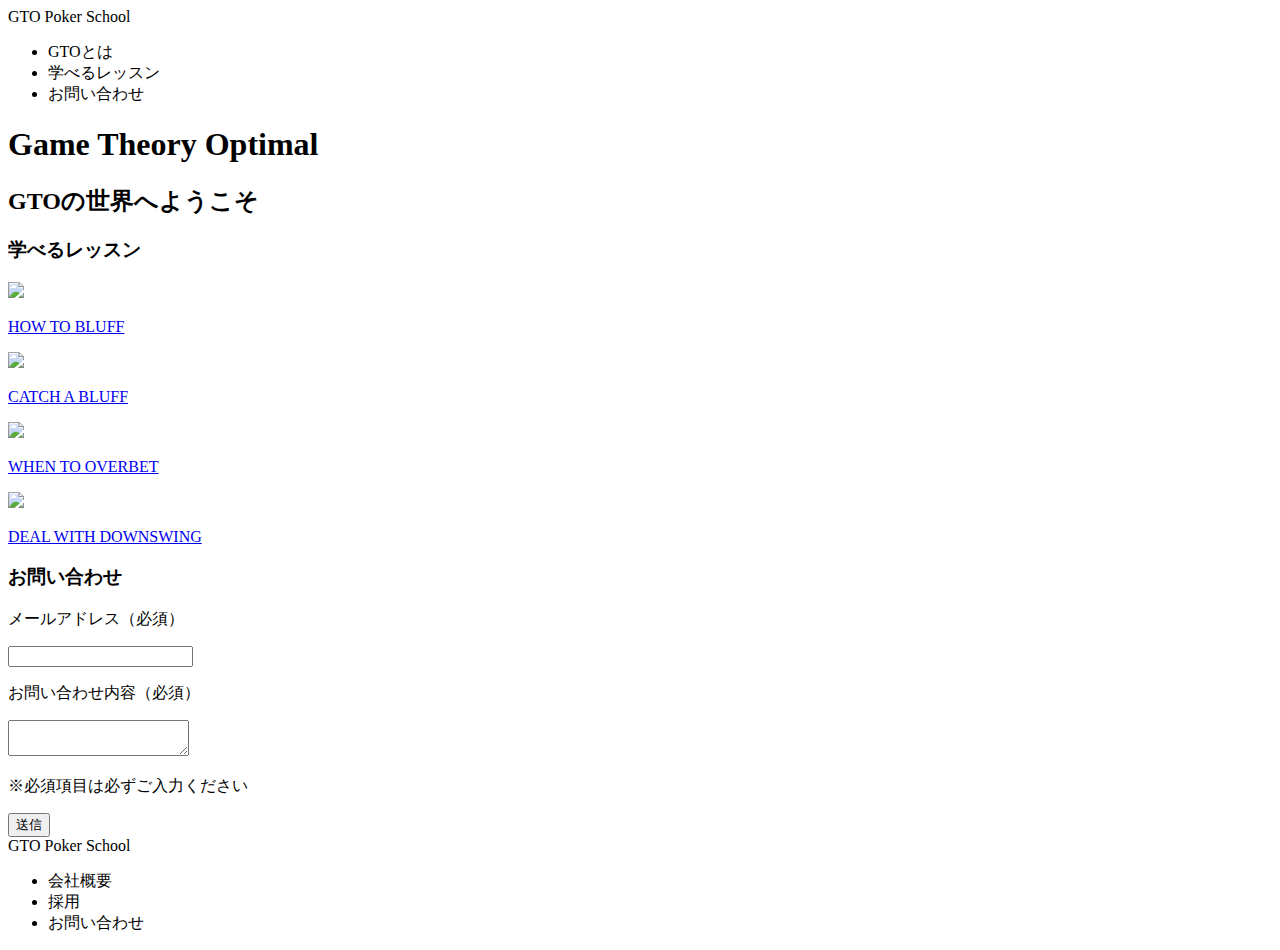
==== index.html @ 5180398f "HTMLの練習です" ====
<!DOCTYPE html>

<html lang="ja">
  <head>
    <meta charset="utf-8">
    <title>GTO Poker School</title>
    <link rel="stylesheet" href="sample.css">
  </head>
  <body>
    <header>
      <div class="header-logo">GTO Poker School</div>
      <div class="header-list">
        <ul>
          <li>GTOとは</li>
          <li>学べるレッスン</li>
          <li>お問い合わせ</li>
        </ul>
      </div>
    </header>

    <div class="main">
      <div class="copy-container">
        <h1><span>G</span>ame <span>T</span>heory <span>O</span>ptimal</h1>
        <h2><span>GTO</span>の世界へようこそ</h2>
      </div>

      <div class="contents">
        <h3 class="section-title">学べるレッスン</h3>
        <div class="contents-item">
          <img src="sample1.jpg">
          <p><a href="https://note.mu/nekochan0214/n/nadc3df34c95f">HOW TO BLUFF</a></p>
        </div>
        <div class="contents-item">
          <img src="sample2.jpg">
          <p><a href="https://note.mu/nekochan0214/n/necf33d0aaa65">CATCH A BLUFF</a></p>
        </div>
        <div class="contents-item">
          <img src="sample3.jpg">
          <p><a href="https://note.mu/nekochan0214/n/n9835d9d10b76">WHEN TO OVERBET</a></p>
        </div>
        <div class="contents-item">
          <img src="sample4.jpg">
          <p><a href="https://note.mu/nekochan0214/n/n0243405816b4">DEAL WITH DOWNSWING</a></p>
        </div>
      </div>

      <div class="contact-form">
        <h3 class="section-title">お問い合わせ</h3>
        <p>メールアドレス（必須）</p>
        <input>

        <p>お問い合わせ内容（必須）</p>
        <textarea></textarea>

        <p>※必須項目は必ずご入力ください</p>
        <input class="contact-submit" type="submit" value="送信">

      </div>
    </div>

    <footer>
      <div class="footer-logo">GTO Poker School</div>
      <div class="footer-list">
        <ul>
          <li>会社概要</li>
          <li>採用</li>
          <li>お問い合わせ</li>
        </ul>
      </div>
    </footer>
  </body>
</html>
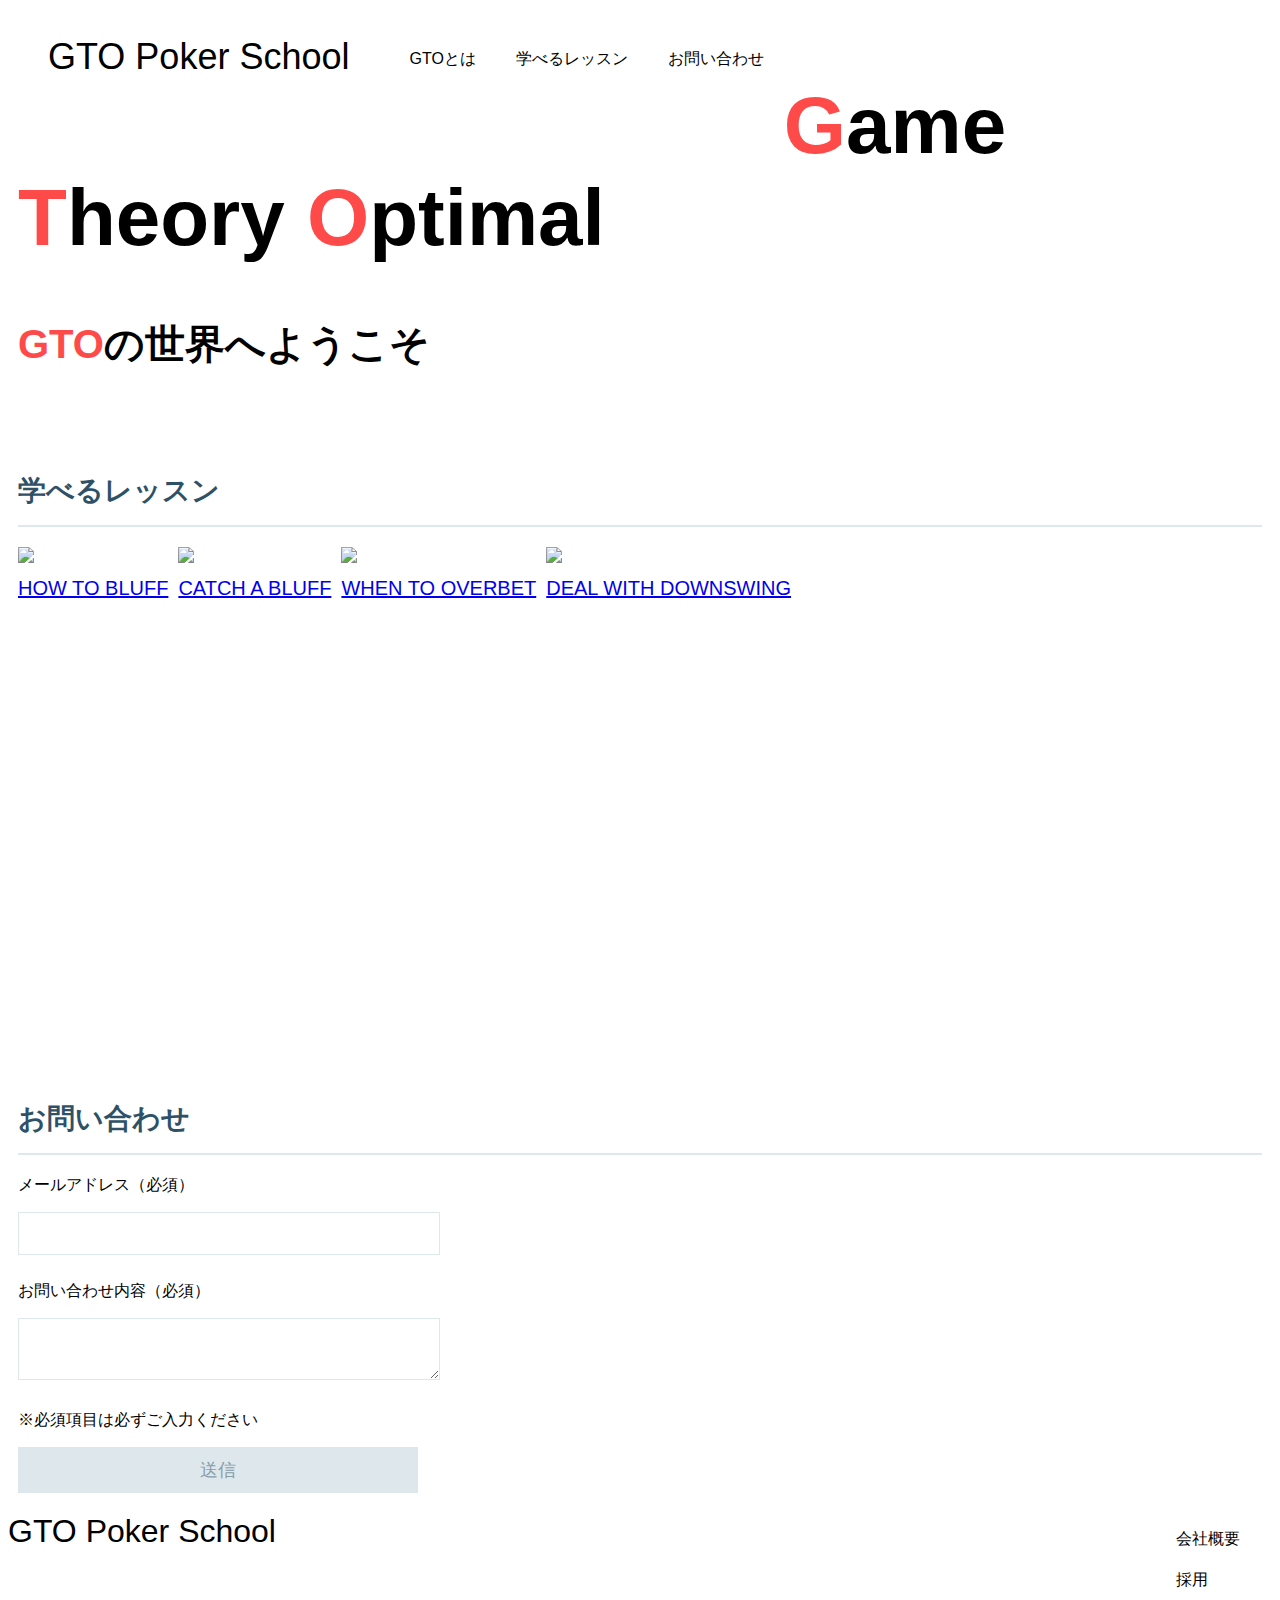
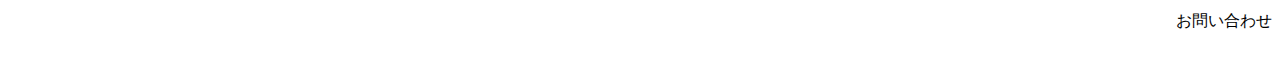
==== commit 7af42707: "HTMLの練習です" ====
--- a/index.html
+++ b/index.html
@@ -4,7 +4,7 @@
   <head>
     <meta charset="utf-8">
     <title>GTO Poker School</title>
-    <link rel="stylesheet" href="sample.css">
+    <link rel="stylesheet" href="stylesheet.css">
   </head>
   <body>
     <header>
--- a/stylesheet.css
+++ b/stylesheet.css
@@ -0,0 +1,101 @@
+body {
+  font-family: Helvetica;
+}
+
+li {
+  list-style: none;
+}
+
+.header {
+  background-color: #26d0c9;
+  color: #fff;
+  height: 90px;
+}
+
+.header-logo {
+  float: left;
+  font-size: 36px;
+  padding: 20px 40px;
+}
+
+.header-list li {
+  float: left;
+  padding: 33px 20px;
+}
+
+.main {
+  padding: 10px 10px;
+}
+
+.copy-container h1 {
+  font-size: 80px;
+}
+
+.copy-container h2 {
+  font-size: 40px;
+}
+
+.copy-container span {
+  color: #ff4a4a;
+}
+
+.contents {
+  height: 500px;
+  margin-top: 100px;
+}
+
+.section-title {
+  border-bottom: 2px solid #dee7ec;
+  font-size: 28px;
+  padding-bottom: 15px;
+  margin-bottom: 20px;
+  color: #2f5167;
+}
+
+.contents-item {
+  float: left;
+  margin-right: 10px;
+}
+
+.contents-item p {
+  font-size: 20px;
+  margin-top: 10px;
+  color: #26d0c9;
+}
+
+.contact-form {
+  padding-top: 100px;
+}
+
+input, textarea {
+  width: 400px;
+  margin-bottom: 10px;
+  padding: 10px;
+  font-size: 18px;
+  border: 1px solid #dee7ec;
+}
+
+.contact-submit {
+  background-color: #dee7ec;
+  color: #889eab;
+}
+
+.footer {
+  background-color: #2f5167;
+  color: #fff;
+  height: 120px;
+  padding: 40px;
+}
+
+.footer-logo {
+  float: left;
+  font-size: 32px;
+}
+
+.footer-list {
+  float: right;
+}
+
+.footer-list li {
+  padding-bottom: 20px;
+}
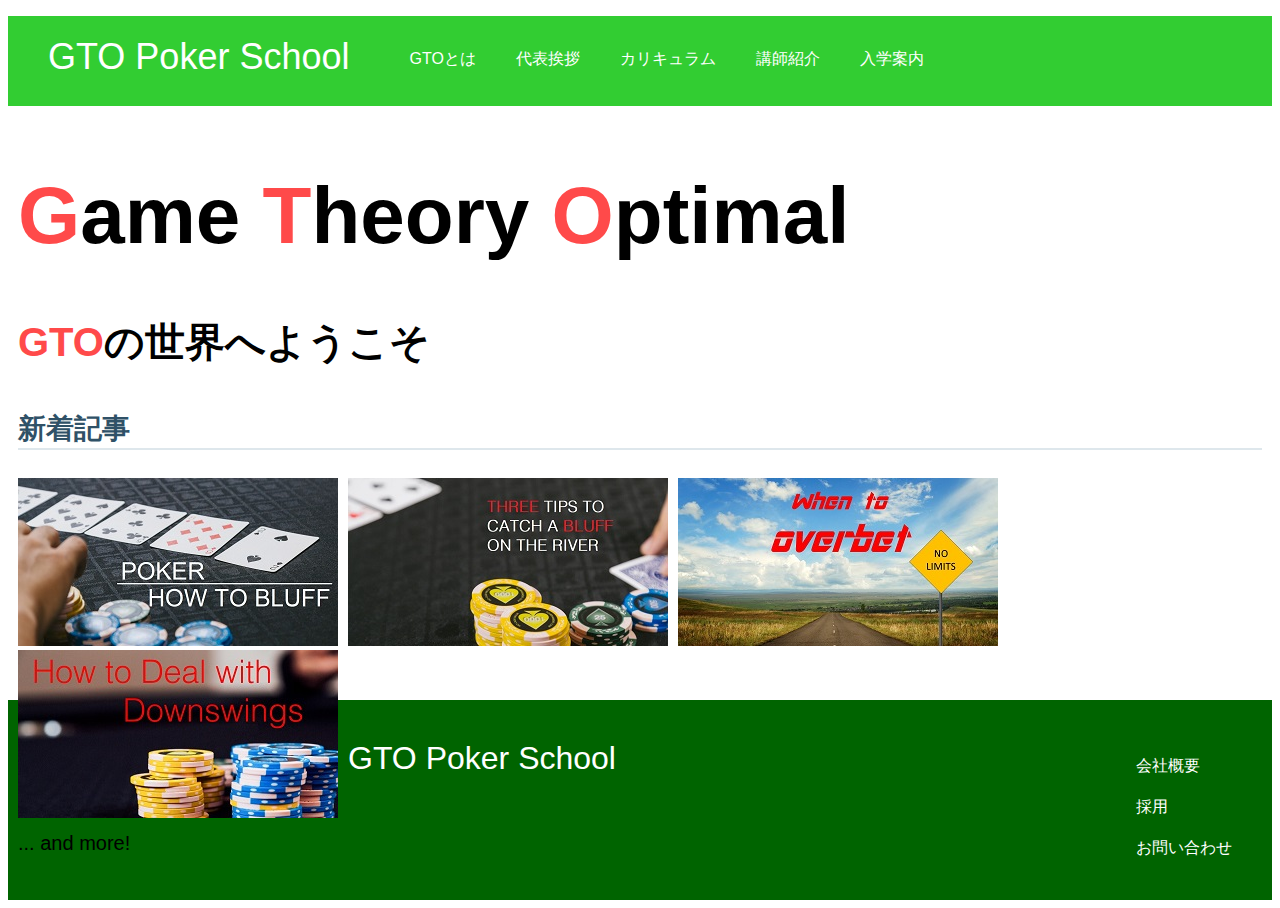
==== commit 9d8b9364: "HTMLの練習です" ====
--- a/index.html
+++ b/index.html
@@ -12,8 +12,10 @@
       <div class="header-list">
         <ul>
           <li>GTOとは</li>
-          <li>学べるレッスン</li>
-          <li>お問い合わせ</li>
+          <li>代表挨拶</li>
+          <li>カリキュラム</li>
+          <li>講師紹介</li>
+          <li>入学案内</li>
         </ul>
       </div>
     </header>
@@ -25,36 +27,20 @@
       </div>
 
       <div class="contents">
-        <h3 class="section-title">学べるレッスン</h3>
+        <h3 class="section-title">新着記事</h3>
         <div class="contents-item">
           <img src="sample1.jpg">
-          <p><a href="https://note.mu/nekochan0214/n/nadc3df34c95f">HOW TO BLUFF</a></p>
         </div>
         <div class="contents-item">
           <img src="sample2.jpg">
-          <p><a href="https://note.mu/nekochan0214/n/necf33d0aaa65">CATCH A BLUFF</a></p>
         </div>
         <div class="contents-item">
           <img src="sample3.jpg">
-          <p><a href="https://note.mu/nekochan0214/n/n9835d9d10b76">WHEN TO OVERBET</a></p>
         </div>
         <div class="contents-item">
           <img src="sample4.jpg">
-          <p><a href="https://note.mu/nekochan0214/n/n0243405816b4">DEAL WITH DOWNSWING</a></p>
+          <p>... and more!</p>
         </div>
-      </div>
-
-      <div class="contact-form">
-        <h3 class="section-title">お問い合わせ</h3>
-        <p>メールアドレス（必須）</p>
-        <input>
-
-        <p>お問い合わせ内容（必須）</p>
-        <textarea></textarea>
-
-        <p>※必須項目は必ずご入力ください</p>
-        <input class="contact-submit" type="submit" value="送信">
-
       </div>
     </div>
 
--- a/stylesheet.css
+++ b/stylesheet.css
@@ -6,8 +6,8 @@
   list-style: none;
 }
 
-.header {
-  background-color: #26d0c9;
+header {
+  background-color: #32CD32;
   color: #fff;
   height: 90px;
 }
@@ -40,15 +40,13 @@
 }
 
 .contents {
-  height: 500px;
-  margin-top: 100px;
+  height: 280px;
+  margin-top: 40px;
 }
 
 .section-title {
   border-bottom: 2px solid #dee7ec;
   font-size: 28px;
-  padding-bottom: 15px;
-  margin-bottom: 20px;
   color: #2f5167;
 }
 
@@ -60,11 +58,7 @@
 .contents-item p {
   font-size: 20px;
   margin-top: 10px;
-  color: #26d0c9;
-}
-
-.contact-form {
-  padding-top: 100px;
+  color: #000;
 }
 
 input, textarea {
@@ -80,8 +74,8 @@
   color: #889eab;
 }
 
-.footer {
-  background-color: #2f5167;
+footer {
+  background-color: #006400;
   color: #fff;
   height: 120px;
   padding: 40px;
